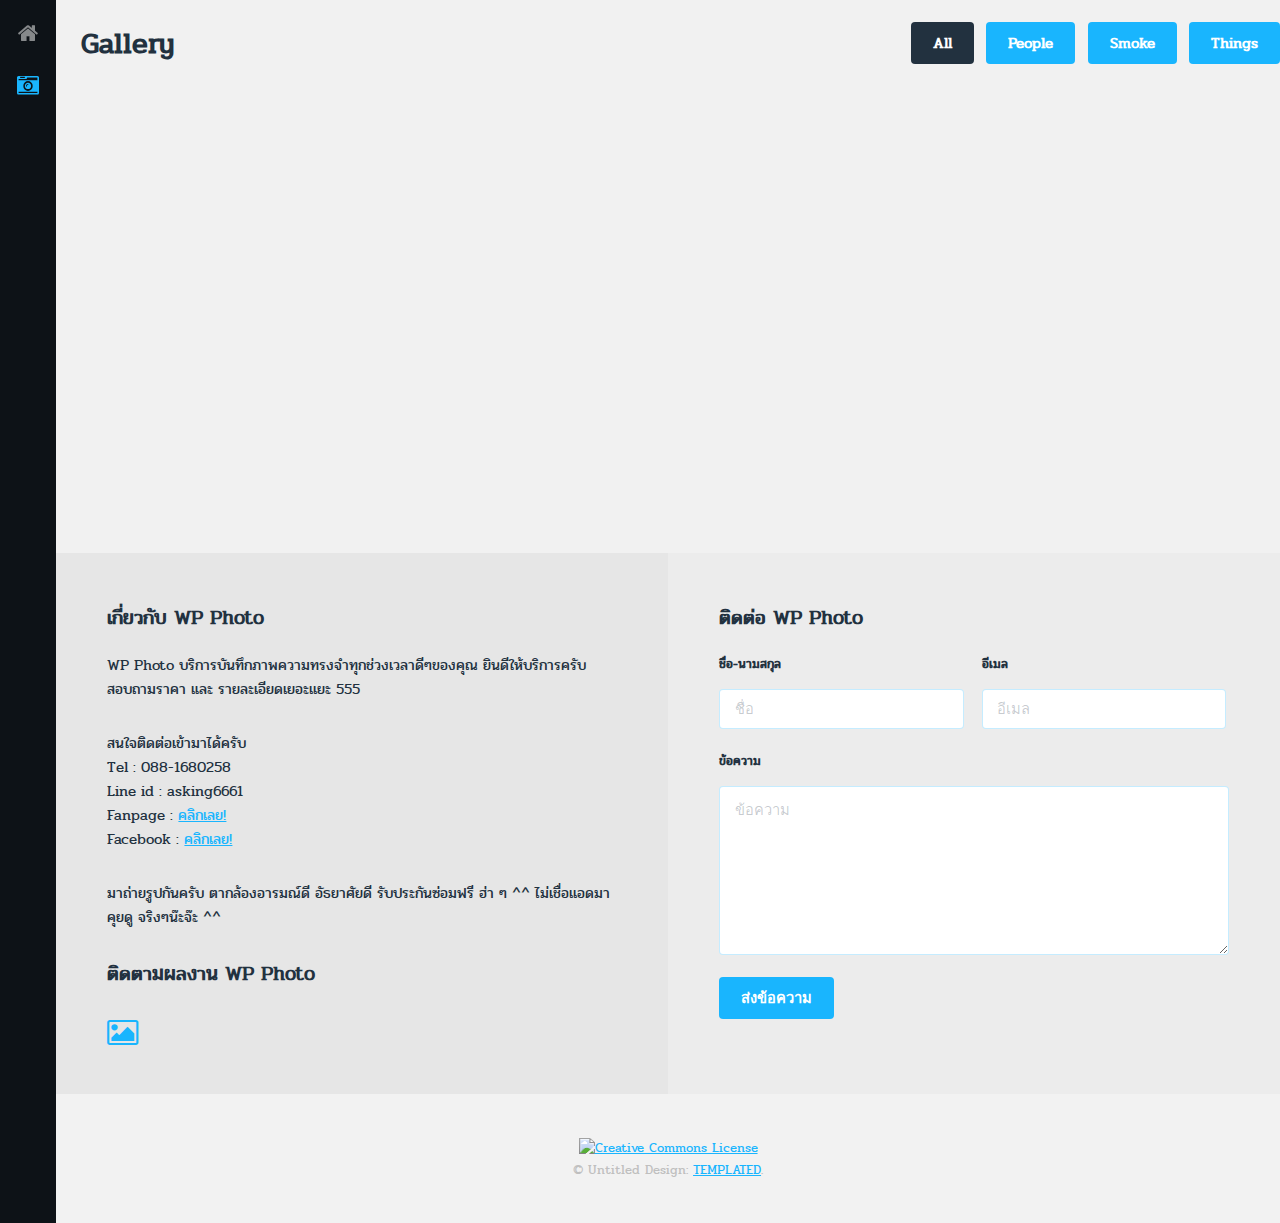
==== gallery.html @ 145e4bfe "commit" ====
<!DOCTYPE HTML>
<!--
	Snapshot by TEMPLATED
	templated.co @templatedco
	Released for free under the Creative Commons Attribution 3.0 license (templated.co/license)
-->
<html>
	<head>
		<title>Gallery - WP Photo</title>
		<meta charset="utf-8" />
		<meta name="viewport" content="width=device-width, initial-scale=1" />
		<link rel="shortcut icon" href="images/favicon.ico" type="image/x-icon" />
		<link rel="stylesheet" href="assets/css/main.css" />
	</head>
	<body>
		<div class="page-wrap">

			<!-- Nav -->
				<nav id="nav">
					<ul>
						<li><a href="index.html"><span class="icon fa-home"></span></a></li>
						<li><a href="gallery.html" class="active"><span class="icon fa-camera-retro"></span></a></li>
					</ul>
				</nav>

			<!-- Main -->
				<section id="main">

					<!-- Header -->

					<!-- Gallery -->
						<section id="galleries">

							<!-- Photo Galleries -->
								<div class="gallery">

									<!-- Filters -->
										<header>
											<h1 style="margin-left: 25px;width: 150;">Gallery</h1>
											<ul class="tabs">
												<li><a href="#" data-tag="all" class="button active">All</a></li>
												<li><a href="#" data-tag="people" class="button">People</a></li>
												<li><a href="#" data-tag="smoke" class="button">Smoke</a></li>
												<li><a href="#" data-tag="thing" class="button">Things</a></li>
											</ul>
										</header>

										<div class="content" id="appendPhoto">
											<div class="media all people"><a href="images/peple/1.jpg"><img src="images/peple/1.jpg" alt="" title="WP Photo." /></a></div>
 <div class="media all people"><a href="images/peple/2.jpg"><img src="images/peple/2.jpg" alt="" title="WP Photo." /></a></div>
 <div class="media all people"><a href="images/peple/3.jpg"><img src="images/peple/3.jpg" alt="" title="WP Photo." /></a></div>
 <div class="media all people"><a href="images/peple/4.jpg"><img src="images/peple/4.jpg" alt="" title="WP Photo." /></a></div>
 <div class="media all people"><a href="images/peple/5.jpg"><img src="images/peple/5.jpg" alt="" title="WP Photo." /></a></div>
 <div class="media all people"><a href="images/peple/6.jpg"><img src="images/peple/6.jpg" alt="" title="WP Photo." /></a></div>
 <div class="media all people"><a href="images/peple/7.jpg"><img src="images/peple/7.jpg" alt="" title="WP Photo." /></a></div>
 <div class="media all people"><a href="images/peple/8.jpg"><img src="images/peple/8.jpg" alt="" title="WP Photo." /></a></div>
 <div class="media all people"><a href="images/peple/9.jpg"><img src="images/peple/9.jpg" alt="" title="WP Photo." /></a></div>
 <div class="media all people"><a href="images/peple/10.jpg"><img src="images/peple/10.jpg" alt="" title="WP Photo." /></a></div>
 <div class="media all people"><a href="images/peple/11.jpg"><img src="images/peple/11.jpg" alt="" title="WP Photo." /></a></div>
 <div class="media all people"><a href="images/peple/12.jpg"><img src="images/peple/12.jpg" alt="" title="WP Photo." /></a></div>
 <div class="media all people"><a href="images/peple/13.jpg"><img src="images/peple/13.jpg" alt="" title="WP Photo." /></a></div>
 <div class="media all people"><a href="images/peple/14.jpg"><img src="images/peple/14.jpg" alt="" title="WP Photo." /></a></div>
 <div class="media all people"><a href="images/peple/15.jpg"><img src="images/peple/15.jpg" alt="" title="WP Photo." /></a></div>
 <div class="media all people"><a href="images/peple/16.jpg"><img src="images/peple/16.jpg" alt="" title="WP Photo." /></a></div>
 <div class="media all people"><a href="images/peple/17.jpg"><img src="images/peple/17.jpg" alt="" title="WP Photo." /></a></div>
 <div class="media all people"><a href="images/peple/18.jpg"><img src="images/peple/18.jpg" alt="" title="WP Photo." /></a></div>
 <div class="media all people"><a href="images/peple/19.jpg"><img src="images/peple/19.jpg" alt="" title="WP Photo." /></a></div>
 <div class="media all people"><a href="images/peple/20.jpg"><img src="images/peple/20.jpg" alt="" title="WP Photo." /></a></div>
 <div class="media all people"><a href="images/peple/21.jpg"><img src="images/peple/21.jpg" alt="" title="WP Photo." /></a></div>
 <div class="media all people"><a href="images/peple/22.jpg"><img src="images/peple/22.jpg" alt="" title="WP Photo." /></a></div>
 <div class="media all people"><a href="images/peple/23.jpg"><img src="images/peple/23.jpg" alt="" title="WP Photo." /></a></div>
 <div class="media all people"><a href="images/peple/24.jpg"><img src="images/peple/24.jpg" alt="" title="WP Photo." /></a></div>
 <div class="media all smoke"><a href="images/smoke/1.jpg"><img src="images/smoke/1.jpg" alt="" title="WP Photo." /></a></div>
 <div class="media all smoke"><a href="images/smoke/2.jpg"><img src="images/smoke/2.jpg" alt="" title="WP Photo." /></a></div>
 <div class="media all smoke"><a href="images/smoke/3.jpg"><img src="images/smoke/3.jpg" alt="" title="WP Photo." /></a></div>
 <div class="media all smoke"><a href="images/smoke/4.jpg"><img src="images/smoke/4.jpg" alt="" title="WP Photo." /></a></div>
 <div class="media all smoke"><a href="images/smoke/5.jpg"><img src="images/smoke/5.jpg" alt="" title="WP Photo." /></a></div>
 <div class="media all smoke"><a href="images/smoke/6.jpg"><img src="images/smoke/6.jpg" alt="" title="WP Photo." /></a></div>
 <div class="media all smoke"><a href="images/smoke/7.jpg"><img src="images/smoke/7.jpg" alt="" title="WP Photo." /></a></div>
 <div class="media all smoke"><a href="images/smoke/8.jpg"><img src="images/smoke/8.jpg" alt="" title="WP Photo." /></a></div>
 <div class="media all smoke"><a href="images/smoke/9.jpg"><img src="images/smoke/9.jpg" alt="" title="WP Photo." /></a></div>
 <div class="media all smoke"><a href="images/smoke/10.jpg"><img src="images/smoke/10.jpg" alt="" title="WP Photo." /></a></div>
 <div class="media all smoke"><a href="images/smoke/11.jpg"><img src="images/smoke/11.jpg" alt="" title="WP Photo." /></a></div>
<div class="media all thing"><a href="images/thing/1.jpg"><img src="images/thing/1.jpg" alt="" title="WP Photo." /></a></div>
<div class="media all thing"><a href="images/thing/2.jpg"><img src="images/thing/2.jpg" alt="" title="WP Photo." /></a></div>
<div class="media all thing"><a href="images/thing/3.jpg"><img src="images/thing/3.jpg" alt="" title="WP Photo." /></a></div>
<div class="media all thing"><a href="images/thing/4.jpg"><img src="images/thing/4.jpg" alt="" title="WP Photo." /></a></div>
<div class="media all thing"><a href="images/thing/5.jpg"><img src="images/thing/5.jpg" alt="" title="WP Photo." /></a></div>
<div class="media all thing"><a href="images/thing/6.jpg"><img src="images/thing/6.jpg" alt="" title="WP Photo." /></a></div>
<div class="media all thing"><a href="images/thing/7.jpg"><img src="images/thing/7.jpg" alt="" title="WP Photo." /></a></div>
<div class="media all thing"><a href="images/thing/8.jpg"><img src="images/thing/8.jpg" alt="" title="WP Photo." /></a></div>
<div class="media all thing"><a href="images/thing/9.jpg"><img src="images/thing/9.jpg" alt="" title="WP Photo." /></a></div>
<div class="media all thing"><a href="images/thing/10.jpg"><img src="images/thing/10.jpg" alt="" title="WP Photo." /></a></div>
<div class="media all thing"><a href="images/thing/11.jpg"><img src="images/thing/11.jpg" alt="" title="WP Photo." /></a></div>
<div class="media all thing"><a href="images/thing/12.jpg"><img src="images/thing/12.jpg" alt="" title="WP Photo." /></a></div>
<div class="media all thing"><a href="images/thing/13.jpg"><img src="images/thing/13.jpg" alt="" title="WP Photo." /></a></div>
<div class="media all thing"><a href="images/thing/14.jpg"><img src="images/thing/14.jpg" alt="" title="WP Photo." /></a></div>
<div class="media all thing"><a href="images/thing/15.jpg"><img src="images/thing/15.jpg" alt="" title="WP Photo." /></a></div>
<div class="media all thing"><a href="images/thing/16.jpg"><img src="images/thing/16.jpg" alt="" title="WP Photo." /></a></div>
<div class="media all thing"><a href="images/thing/17.jpg"><img src="images/thing/17.jpg" alt="" title="WP Photo." /></a></div>
<div class="media all thing"><a href="images/thing/18.jpg"><img src="images/thing/18.jpg" alt="" title="WP Photo." /></a></div>
<div class="media all thing"><a href="images/thing/19.jpg"><img src="images/thing/19.jpg" alt="" title="WP Photo." /></a></div>
<div class="media all thing"><a href="images/thing/20.jpg"><img src="images/thing/20.jpg" alt="" title="WP Photo." /></a></div>
<div class="media all thing"><a href="images/thing/21.jpg"><img src="images/thing/21.jpg" alt="" title="WP Photo." /></a></div>
<div class="media all thing"><a href="images/thing/22.jpg"><img src="images/thing/22.jpg" alt="" title="WP Photo." /></a></div>
<div class="media all thing"><a href="images/thing/23.jpg"><img src="images/thing/23.jpg" alt="" title="WP Photo." /></a></div>
<div class="media all thing"><a href="images/thing/24.jpg"><img src="images/thing/24.jpg" alt="" title="WP Photo." /></a></div>
<div class="media all thing"><a href="images/thing/25.jpg"><img src="images/thing/25.jpg" alt="" title="WP Photo." /></a></div>
<div class="media all thing"><a href="images/thing/26.jpg"><img src="images/thing/26.jpg" alt="" title="WP Photo." /></a></div>
<div class="media all thing"><a href="images/thing/27.jpg"><img src="images/thing/27.jpg" alt="" title="WP Photo." /></a></div>
<div class="media all thing"><a href="images/thing/28.jpg"><img src="images/thing/28.jpg" alt="" title="WP Photo." /></a></div>
<div class="media all thing"><a href="images/thing/29.jpg"><img src="images/thing/29.jpg" alt="" title="WP Photo." /></a></div>
<div class="media all thing"><a href="images/thing/30.jpg"><img src="images/thing/30.jpg" alt="" title="WP Photo." /></a></div>
<div class="media all thing"><a href="images/thing/31.jpg"><img src="images/thing/31.jpg" alt="" title="WP Photo." /></a></div>
<div class="media all thing"><a href="images/thing/32.jpg"><img src="images/thing/32.jpg" alt="" title="WP Photo." /></a></div>
<div class="media all thing"><a href="images/thing/33.jpg"><img src="images/thing/33.jpg" alt="" title="WP Photo." /></a></div>
<div class="media all thing"><a href="images/thing/34.jpg"><img src="images/thing/34.jpg" alt="" title="WP Photo." /></a></div>
<div class="media all thing"><a href="images/thing/35.jpg"><img src="images/thing/35.jpg" alt="" title="WP Photo." /></a></div>
<div class="media all thing"><a href="images/thing/36.jpg"><img src="images/thing/36.jpg" alt="" title="WP Photo." /></a></div>
										</div>
								</div>
						</section>

					<!-- Contact -->
						<section id="contact">
							<!-- Social -->
								<div class="social column">
									<h3>เกี่ยวกับ WP Photo</h3>
									<p>WP Photo บริการบันทึกภาพความทรงจำทุกช่วงเวลาดีๆของคุณ ยินดีให้บริการครับ สอบถามราคา และ รายละเอียดเยอะเเยะ 555 </p>
									<p>สนใจติดต่อเข้ามาได้ครับ 
										<br>Tel : 088-1680258 
										<br>Line id : asking6661
										<br>Fanpage : 
										<a href="https://web.facebook.com/wtsphoto"><span class="label">คลิกเลย!</span></a>
										<br>Facebook : 
										<a href="https://www.facebook.com/jakkrapong.wiwattansiL" ><span class="label">คลิกเลย!</span></a>
									</p>
									<p>มาถ่ายรูปกันครับ ตากล้องอารมณ์ดี อัธยาศัยดี รับประกันซ่อมฟรี ฮ่า ๆ ^^ ไม่เชื่อเเอดมาคุยดู จริงๆน๊ะจ๊ะ ^^</p>

									<h3>ติดตามผลงาน WP Photo</h3>
									<ul class="icons">
										<li><a href="http://www.pixnode.com/wtsphoto" class="icon fa-picture-o"><span class="label">pixnode</span></a></li>
									</ul>
								</div>

							<!-- Form -->
								<div class="column">
									<h3>ติดต่อ WP Photo</h3>
									<form action="#" method="post">
										<div class="field half first">
											<label for="name">ชื่อ-นามสกุล</label>
											<input name="name" id="name" type="text" placeholder="ชื่อ">
										</div>
										<div class="field half">
											<label for="email">อีเมล</label>
											<input name="email" id="email" type="email" placeholder="อีเมล">
										</div>
										<div class="field">
											<label for="message">ข้อความ</label>
											<textarea name="message" id="message" rows="6" placeholder="ข้อความ"></textarea>
										</div>
										<ul class="actions">
											<li><input value="ส่งข้อความ" class="button" type="submit"></li>
										</ul>
									</form>
								</div>

						</section>

					<!-- Footer -->
						<footer id="footer">
							<div class="copyright">
								<a rel="license" href="http://creativecommons.org/licenses/by/3.0/" class="license-button"><img alt="Creative Commons License" style="border-width:0" src="https://i.creativecommons.org/l/by/3.0/88x31.png"></a><br>
								&copy; Untitled Design: <a href="https://templated.co/">TEMPLATED</a>.
							</div>
						</footer>
				</section>
		</div>

		<!-- Scripts -->
			<script src="assets/js/jquery.min.js"></script>
			<script src="assets/js/jquery.poptrox.min.js"></script>
			<script src="assets/js/jquery.scrolly.min.js"></script>
			<script src="assets/js/skel.min.js"></script>
			<script src="assets/js/util.js"></script>
			<script src="assets/js/main.js"></script>
		
	</body>
</html>
---- assets/css/main.css ----
@import url(font-awesome.min.css);
@import url("https://fonts.googleapis.com/css?family=Nunito+Sans:300,400,600");

/*
	Snapshot by TEMPLATED
	templated.co @templatedco
	Released for free under the Creative Commons Attribution 3.0 license (templated.co/license)
*/

/* Reset */
	
	@font-face {
	    font-family: 'pridibold';
	    src: url('pridi-bold-webfont.woff2') format('woff2'),
	         url('pridi-bold-webfont.woff') format('woff');
	    font-weight: normal;
	    font-style: normal;

	}

	@font-face {
	    font-family: 'pridiregular';
	    src: url('pridi-regular-webfont.woff2') format('woff2'),
	         url('pridi-regular-webfont.woff') format('woff');
	    font-weight: normal;
	    font-style: normal;

	}

	html, body, div, span, applet, object, iframe, h1, h2, h3, h4, h5, h6, p, blockquote, pre, a, abbr, acronym, address, big, cite, code, del, dfn, em, img, ins, kbd, q, s, samp, small, strike, strong, sub, sup, tt, var, b, u, i, center, dl, dt, dd, ol, ul, li, fieldset, form, label, legend, table, caption, tbody, tfoot, thead, tr, th, td, article, aside, canvas, details, embed, figure, figcaption, footer, header, hgroup, menu, nav, output, ruby, section, summary, time, mark, audio, video {
		margin: 0;
		padding: 0;
		border: 0;
		font-size: 100%;
		font: inherit;
		vertical-align: baseline;
		font-family: 'pridiregular';
	}

	article, aside, details, figcaption, figure, footer, header, hgroup, menu, nav, section {
		display: block;
	}

	body {
		line-height: 1;
	}

	ol, ul {
		list-style: none;
	}

	blockquote, q {
		quotes: none;
	}

	blockquote:before, blockquote:after, q:before, q:after {
		content: '';
		content: none;
	}

	table {
		border-collapse: collapse;
		border-spacing: 0;
	}

	body {
		-webkit-text-size-adjust: none;
	}

/* Box Model */

	*, *:before, *:after {
		-moz-box-sizing: border-box;
		-webkit-box-sizing: border-box;
		box-sizing: border-box;
	}

/* Basic */

	@-ms-viewport {
		width: device-width;
	}

	body {
		-ms-overflow-style: scrollbar;
	}

	@media screen and (max-width: 480px) {

		html, body {
			min-width: 320px;
		}

	}

	body {
		background: #fff;
	}

		body.is-loading *, body.is-loading *:before, body.is-loading *:after {
			-moz-animation: none !important;
			-webkit-animation: none !important;
			-ms-animation: none !important;
			animation: none !important;
			-moz-transition: none !important;
			-webkit-transition: none !important;
			-ms-transition: none !important;
			transition: none !important;
		}

/* Type */

	body {
		background-color: #fff;
		color: #22313F;
	}

	body, input, select, textarea {
		font-family: "Nunito Sans", Arial, Helvetica, sans-serif;
		font-size: 13pt;
		font-weight: 300;
		line-height: 1.65;
	}

		@media screen and (max-width: 1680px) {

			body, input, select, textarea {
				font-size: 11pt;
			}

		}

		@media screen and (max-width: 1280px) {

			body, input, select, textarea {
				font-size: 11pt;
			}

		}

		@media screen and (max-width: 980px) {

			body, input, select, textarea {
				font-size: 11pt;
			}

		}

		@media screen and (max-width: 736px) {

			body, input, select, textarea {
				font-size: 12pt;
			}

		}

		@media screen and (max-width: 480px) {

			body, input, select, textarea {
				font-size: 12pt;
			}

		}

	a {
		text-decoration: underline;
		color: #19B5FE;
	}

		a:hover {
			text-decoration: none;
			color: #019be3;
		}

	strong, b {
		font-weight: 700;
	}

	em, i {
		font-style: italic;
	}

	p {
		margin: 0 0 2em 0;
	}

	h1, h2, h3, h4, h5, h6 {
		font-weight: 700;
		line-height: 1.5;
		margin: 0 0 1em 0;
	}

		h1 a, h2 a, h3 a, h4 a, h5 a, h6 a {
			color: inherit;
			text-decoration: none;
		}

	h1 {
		font-size: 2em;
	}

		@media screen and (max-width: 480px) {

			h1 {
				font-size: 1.5em;
			}

		}

	h2 {
		font-size: 1.75em;
	}

		@media screen and (max-width: 480px) {

			h2 {
				font-size: 1.4em;
			}

		}

	h3 {
		font-size: 1.35em;
	}

	h4 {
		font-size: 1.1em;
	}

	h5 {
		font-size: 0.9em;
	}

	h6 {
		font-size: 0.7em;
	}

	sub {
		font-size: 0.8em;
		position: relative;
		top: 0.5em;
	}

	sup {
		font-size: 0.8em;
		position: relative;
		top: -0.5em;
	}

	blockquote {
		border-left: solid 4px;
		font-style: italic;
		margin: 0 0 2em 0;
		padding: 0.5em 0 0.5em 2em;
	}

	code {
		border-radius: 4px;
		border: solid 1px;
		font-family: "Courier New", monospace;
		font-size: 0.9em;
		margin: 0 0.25em;
		padding: 0.25em 0.65em;
	}

	pre {
		-webkit-overflow-scrolling: touch;
		font-family: "Courier New", monospace;
		font-size: 0.9em;
		margin: 0 0 2em 0;
	}

		pre code {
			display: block;
			line-height: 1.75;
			padding: 1em 1.5em;
			overflow-x: auto;
		}

	hr {
		border: 0;
		border-bottom: solid 1px;
		margin: 2em 0;
	}

		hr.major {
			margin: 3em 0;
		}

	.align-left {
		text-align: left;
	}

	.align-center {
		text-align: center;
	}

	.align-right {
		text-align: right;
	}

/* Box */

	.box {
		border-radius: 4px;
		border: solid 1px rgba(144, 144, 144, 0.25);
		margin-bottom: 2em;
		padding: 1.5em;
	}

		.box > :last-child,
		.box > :last-child > :last-child,
		.box > :last-child > :last-child > :last-child {
			margin-bottom: 0;
		}

		.box.alt {
			border: 0;
			border-radius: 0;
			padding: 0;
		}

/* Button */

	input[type="submit"],
	input[type="reset"],
	input[type="button"],
	button,
	.button {
		-moz-appearance: none;
		-webkit-appearance: none;
		-ms-appearance: none;
		appearance: none;
		-moz-transition: background-color 0.2s ease-in-out, color 0.2s ease-in-out;
		-webkit-transition: background-color 0.2s ease-in-out, color 0.2s ease-in-out;
		-ms-transition: background-color 0.2s ease-in-out, color 0.2s ease-in-out;
		transition: background-color 0.2s ease-in-out, color 0.2s ease-in-out;
		background: #19B5FE;
		color: #FFF;
		border-radius: 4px;
		border: 0;
		cursor: pointer;
		display: inline-block;
		font-weight: 700;
		height: 2.85em;
		line-height: 2.95em;
		padding: 0 1.5em;
		text-align: center;
		text-decoration: none;
		white-space: nowrap;
	}

		input[type="submit"].active,
		input[type="reset"].active,
		input[type="button"].active,
		button.active,
		.button.active {
			color: #FFF;
			background: #22313F;
		}

			input[type="submit"].active:hover,
			input[type="reset"].active:hover,
			input[type="button"].active:hover,
			button.active:hover,
			.button.active:hover {
				color: #FFF;
				background: #22313F;
			}

		input[type="submit"]:hover,
		input[type="reset"]:hover,
		input[type="button"]:hover,
		button:hover,
		.button:hover {
			color: #FFF;
			background: #019be3;
		}

		input[type="submit"].alt,
		input[type="reset"].alt,
		input[type="button"].alt,
		button.alt,
		.button.alt {
			background: none;
			box-shadow: 0 0 0 2px rgba(144, 144, 144, 0.25);
		}

			input[type="submit"].alt:hover,
			input[type="reset"].alt:hover,
			input[type="button"].alt:hover,
			button.alt:hover,
			.button.alt:hover {
				background: rgba(144, 144, 144, 0.075);
				box-shadow: 0 0 0 2px rgba(144, 144, 144, 0.25);
			}

		input[type="submit"].icon,
		input[type="reset"].icon,
		input[type="button"].icon,
		button.icon,
		.button.icon {
			padding-left: 1.35em;
		}

			input[type="submit"].icon:before,
			input[type="reset"].icon:before,
			input[type="button"].icon:before,
			button.icon:before,
			.button.icon:before {
				margin-right: 0.5em;
			}

		input[type="submit"].fit,
		input[type="reset"].fit,
		input[type="button"].fit,
		button.fit,
		.button.fit {
			display: block;
			margin: 0 0 1em 0;
			width: 100%;
		}

		input[type="submit"].small,
		input[type="reset"].small,
		input[type="button"].small,
		button.small,
		.button.small {
			font-size: 0.8em;
		}

		input[type="submit"].big,
		input[type="reset"].big,
		input[type="button"].big,
		button.big,
		.button.big {
			font-size: 1.35em;
			padding: 0 2em;
		}

		input[type="submit"].disabled, input[type="submit"]:disabled,
		input[type="reset"].disabled,
		input[type="reset"]:disabled,
		input[type="button"].disabled,
		input[type="button"]:disabled,
		button.disabled,
		button:disabled,
		.button.disabled,
		.button:disabled {
			-moz-pointer-events: none;
			-webkit-pointer-events: none;
			-ms-pointer-events: none;
			pointer-events: none;
			opacity: 0.25;
		}

		@media screen and (max-width: 480px) {

			input[type="submit"],
			input[type="reset"],
			input[type="button"],
			button,
			.button {
				padding: 0;
			}

		}

/* Contact */

	#contact {
		display: -ms-flexbox;
		-ms-flex-pack: justify;
		display: -moz-flex;
		display: -webkit-flex;
		display: -ms-flex;
		display: flex;
		-moz-flex-wrap: wrap;
		-webkit-flex-wrap: wrap;
		-ms-flex-wrap: wrap;
		flex-wrap: wrap;
		-moz-justify-content: space-between;
		-webkit-justify-content: space-between;
		-ms-justify-content: space-between;
		justify-content: space-between;
		background: #ececec;
	}

		#contact form {
			margin: 0;
		}

		#contact .icons {
			margin-bottom: 1em;
		}

		#contact .column {
			padding: 3.5em 0 1.5em 0;
			padding-left: 3.5em;
			padding-right: 3.5em;
			width: 50%;
		}

			#contact .column.social {
				background: #e6e6e6;
			}

			@media screen and (max-width: 980px) {

				#contact .column {
					padding: 2em 0 0.1em 0;
					padding-left: 2em;
					padding-right: 2em;
				}

			}

			@media screen and (max-width: 736px) {

				#contact .column {
					width: 100%;
				}

			}

			@media screen and (max-width: 480px) {

				#contact .column {
					padding: 1em 0 0.1em 0;
					padding-left: 1em;
					padding-right: 1em;
				}

			}

/* Form */

	form {
		margin: 0 0 2em 0;
	}

		form .field {
			margin-bottom: 1.5em;
		}

			form .field.half {
				display: inline-block;
				width: 48%;
			}

				form .field.half.first {
					margin-right: 2.5%;
				}

		@media screen and (max-width: 980px) {

			form .field.half {
				display: block;
				width: 100%;
			}

				form .field.half.first {
					margin-right: 0;
				}

		}

	label {
		display: block;
		font-size: 0.9em;
		font-weight: 700;
		margin: 0 0 1em 0;
	}

	input[type="text"],
	input[type="password"],
	input[type="email"],
	select,
	textarea {
		-moz-appearance: none;
		-webkit-appearance: none;
		-ms-appearance: none;
		appearance: none;
		border-radius: 4px;
		border: solid 1px rgba(25, 181, 254, 0.25);
		color: inherit;
		display: block;
		outline: 0;
		padding: 0 1em;
		text-decoration: none;
		width: 100%;
	}

		input[type="text"]:invalid,
		input[type="password"]:invalid,
		input[type="email"]:invalid,
		select:invalid,
		textarea:invalid {
			box-shadow: none;
		}

		input[type="text"]:active, input[type="text"]:focus,
		input[type="password"]:active,
		input[type="password"]:focus,
		input[type="email"]:active,
		input[type="email"]:focus,
		select:active,
		select:focus,
		textarea:active,
		textarea:focus {
			border: solid 1px #19B5FE;
		}

	.select-wrapper {
		text-decoration: none;
		display: block;
		position: relative;
	}

		.select-wrapper:before {
			-moz-osx-font-smoothing: grayscale;
			-webkit-font-smoothing: antialiased;
			font-family: FontAwesome;
			font-style: normal;
			font-weight: normal;
			text-transform: none !important;
		}

		.select-wrapper:before {
			content: '\f078';
			display: block;
			height: 2.75em;
			line-height: 2.75em;
			pointer-events: none;
			position: absolute;
			right: 0;
			text-align: center;
			top: 0;
			width: 2.75em;
		}

		.select-wrapper select::-ms-expand {
			display: none;
		}

	input[type="text"],
	input[type="password"],
	input[type="email"],
	select {
		height: 2.75em;
	}

	textarea {
		padding: 0.75em 1em;
	}

	input[type="checkbox"],
	input[type="radio"] {
		-moz-appearance: none;
		-webkit-appearance: none;
		-ms-appearance: none;
		appearance: none;
		display: block;
		float: left;
		margin-right: -2em;
		opacity: 0;
		width: 1em;
		z-index: -1;
	}

		input[type="checkbox"] + label,
		input[type="radio"] + label {
			text-decoration: none;
			cursor: pointer;
			display: inline-block;
			font-size: 1em;
			font-weight: 300;
			padding-left: 2.4em;
			padding-right: 0.75em;
			position: relative;
		}

			input[type="checkbox"] + label:before,
			input[type="radio"] + label:before {
				-moz-osx-font-smoothing: grayscale;
				-webkit-font-smoothing: antialiased;
				font-family: FontAwesome;
				font-style: normal;
				font-weight: normal;
				text-transform: none !important;
			}

			input[type="checkbox"] + label:before,
			input[type="radio"] + label:before {
				border-radius: 4px;
				border: solid 1px;
				content: '';
				display: inline-block;
				height: 1.65em;
				left: 0;
				line-height: 1.58125em;
				position: absolute;
				text-align: center;
				top: 0;
				width: 1.65em;
			}

		input[type="checkbox"]:checked + label:before,
		input[type="radio"]:checked + label:before {
			content: '\f00c';
		}

	input[type="checkbox"] + label:before {
		border-radius: 4px;
	}

	input[type="radio"] + label:before {
		border-radius: 100%;
	}

	::-webkit-input-placeholder {
		opacity: 1.0;
		color: rgba(34, 49, 63, 0.25);
	}

	:-moz-placeholder {
		opacity: 1.0;
		color: rgba(34, 49, 63, 0.25);
	}

	::-moz-placeholder {
		opacity: 1.0;
		color: rgba(34, 49, 63, 0.25);
	}

	:-ms-input-placeholder {
		opacity: 1.0;
		color: rgba(34, 49, 63, 0.25);
	}

	.formerize-placeholder {
		opacity: 1.0;
		color: rgba(34, 49, 63, 0.25);
	}

/* Gallery */

	@-moz-keyframes gallery {
		100% {
			opacity: 1;		}
	}

	@-webkit-keyframes gallery {
		100% {
			opacity: 1;		}
	}

	@-ms-keyframes gallery {
		100% {
			opacity: 1;		}
	}

	@keyframes gallery {
		100% {
			opacity: 1;		}
	}

	.gallery {
		padding-top: 1.5em;
		padding-bottom: 1.5em;
		position: relative;
		overflow: hidden;
		min-height: 37em;
	}

		@media screen and (max-width: 980px) {

			.gallery {
				padding: 2em;
				min-height: 20em;
			}

				.gallery header h2 {
					margin-bottom: 1em;
				}

		}

		@media screen and (max-width: 480px) {

			.gallery {
				padding: 1em;
			}

		}

		.gallery header {
			display: -ms-flexbox;
			-ms-flex-pack: justify;
			display: -moz-flex;
			display: -webkit-flex;
			display: -ms-flex;
			display: flex;
			-moz-flex-wrap: wrap;
			-webkit-flex-wrap: wrap;
			-ms-flex-wrap: wrap;
			flex-wrap: wrap;
			-moz-justify-content: space-between;
			-webkit-justify-content: space-between;
			-ms-justify-content: space-between;
			justify-content: space-between;
		}

			.gallery header.special {
				-moz-justify-content: center;
				-webkit-justify-content: center;
				-ms-justify-content: center;
				justify-content: center;
			}

			@media screen and (max-width: 736px) {

				.gallery header {
					display: block;
				}

			}

			@media screen and (max-width: 480px) {

				.gallery header h2 {
					margin-bottom: .5em;
				}

			}

		.gallery footer {
			text-align: center;
			margin-top: 1.5em;
		}

		.gallery .content {
			display: -ms-flexbox;
			display: -moz-flex;
			display: -webkit-flex;
			display: -ms-flex;
			display: flex;
			-moz-flex-wrap: wrap;
			-webkit-flex-wrap: wrap;
			-ms-flex-wrap: wrap;
			flex-wrap: wrap;
			-moz-justify-content: -moz-flex-start;
			-webkit-justify-content: -webkit-flex-start;
			-ms-justify-content: -ms-flex-start;
			justify-content: flex-start;
		}

			.gallery .content .media {
				-moz-animation: gallery 0.75s ease-out 0.4s forwards;
				-webkit-animation: gallery 0.75s ease-out 0.4s forwards;
				-ms-animation: gallery 0.75s ease-out 0.4s forwards;
				animation: gallery 0.75s ease-out 0.4s forwards;
				margin-bottom: 0;
				overflow: hidden;
				opacity: 0;
				position: relative;
				width: 25%;
			}

				.gallery .content .media a {
					display: block;
				}

				.gallery .content .media img {
					-moz-transition: -moz-transform 0.2s ease-in-out;
					-webkit-transition: -webkit-transform 0.2s ease-in-out;
					-ms-transition: -ms-transform 0.2s ease-in-out;
					transition: transform 0.2s ease-in-out;
					max-width: 100%;
					height: auto;
					vertical-align: middle;
				}

				.gallery .content .media:hover img {
					-moz-transform: scale(1.075);
					-webkit-transform: scale(1.075);
					-ms-transform: scale(1.075);
					transform: scale(1.075);
				}

				@media screen and (max-width: 736px) {

					.gallery .content .media {
						width: 50%;
					}

				}

				@media screen and (max-width: 480px) {

					.gallery .content .media {
						width: 100%;
					}

				}

/* Icon */

	.icon {
		text-decoration: none;
		border-bottom: none;
		position: relative;
	}

		.icon:before {
			-moz-osx-font-smoothing: grayscale;
			-webkit-font-smoothing: antialiased;
			font-family: FontAwesome;
			font-style: normal;
			font-weight: normal;
			text-transform: none !important;
		}

		.icon > .label {
			display: none;
		}

/* Image */

	.image {
		border: 0;
		display: inline-block;
		position: relative;
	}

		.image img {
			display: block;
		}

		.image.left, .image.right {
			max-width: 40%;
		}

			.image.left img, .image.right img {
				width: 100%;
			}

			@media screen and (max-width: 480px) {

				.image.left, .image.right {
					max-width: 100%;
					width: 100%;
				}

			}

		.image.left {
			float: left;
			margin: 0 1.5em 1em 0;
			top: 0.25em;
		}

			@media screen and (max-width: 480px) {

				.image.left {
					float: none;
					margin: 0 0 1em 0;
				}

			}

		.image.right {
			float: right;
			margin: 0 0 1em 1.5em;
			top: 0.25em;
		}

			@media screen and (max-width: 480px) {

				.image.right {
					float: none;
					margin: 0 0 1em 0;
				}

			}

		.image.fit {
			display: block;
			margin: 0 0 2em 0;
			width: 100%;
		}

			.image.fit img {
				width: 100%;
			}

		.image.special {
			border: solid 1px rgba(144, 144, 144, 0.25);
			padding: 1em;
		}

		.image.main {
			display: block;
			margin: 0 0 3em 0;
			width: 100%;
		}

			.image.main img {
				width: 100%;
			}

/* List */

	ol {
		list-style: decimal;
		margin: 0 0 2em 0;
		padding-left: 1.25em;
	}

		ol li {
			padding-left: 0.25em;
		}

	ul {
		list-style: disc;
		margin: 0 0 2em 0;
		padding-left: 1em;
	}

		ul li {
			padding-left: 0.5em;
		}

		ul.alt {
			list-style: none;
			padding-left: 0;
		}

			ul.alt li {
				border-top: solid 1px;
				padding: 0.5em 0;
			}

				ul.alt li:first-child {
					border-top: 0;
					padding-top: 0;
				}

		ul.tabs {
			list-style: none;
			padding-left: 0;
		}

			ul.tabs li {
				display: inline-block;
			}

				ul.tabs li:first-child {
					padding: 0;
				}

				@media screen and (max-width: 736px) {

					ul.tabs li {
						display: block;
						margin: 0 0 .25em 0;
						padding: 0;
					}

						ul.tabs li .button {
							width: 100%;
						}

				}

			@media screen and (max-width: 480px) {

				ul.tabs {
					margin-bottom: 1em;
				}

			}

		ul.icons {
			cursor: default;
			list-style: none;
			padding-left: 0;
		}

			ul.icons li {
				display: inline-block;
				padding: 0 1em 0 0;
			}

				ul.icons li:last-child {
					padding-right: 0;
				}

				ul.icons li .icon:before {
					font-size: 2em;
				}

		ul.actions {
			cursor: default;
			list-style: none;
			padding-left: 0;
		}

			ul.actions li {
				display: inline-block;
				padding: 0 1em 0 0;
				vertical-align: middle;
			}

				ul.actions li:last-child {
					padding-right: 0;
				}

			ul.actions.small li {
				padding: 0 0.5em 0 0;
			}

			ul.actions.vertical li {
				display: block;
				padding: 1em 0 0 0;
			}

				ul.actions.vertical li:first-child {
					padding-top: 0;
				}

				ul.actions.vertical li > * {
					margin-bottom: 0;
				}

			ul.actions.vertical.small li {
				padding: 0.5em 0 0 0;
			}

				ul.actions.vertical.small li:first-child {
					padding-top: 0;
				}

			ul.actions.fit {
				display: table;
				margin-left: -1em;
				padding: 0;
				table-layout: fixed;
				width: calc(100% + 1em);
			}

				ul.actions.fit li {
					display: table-cell;
					padding: 0 0 0 1em;
				}

					ul.actions.fit li > * {
						margin-bottom: 0;
					}

				ul.actions.fit.small {
					margin-left: -0.5em;
					width: calc(100% + 0.5em);
				}

					ul.actions.fit.small li {
						padding: 0 0 0 0.5em;
					}

			@media screen and (max-width: 480px) {

				ul.actions {
					margin: 0 0 2em 0;
				}

					ul.actions li {
						padding: 1em 0 0 0;
						display: block;
						text-align: center;
						width: 100%;
					}

						ul.actions li:first-child {
							padding-top: 0;
						}

						ul.actions li > * {
							width: 100%;
							margin: 0 !important;
						}

							ul.actions li > *.icon:before {
								margin-left: -2em;
							}

					ul.actions.small li {
						padding: 0.5em 0 0 0;
					}

						ul.actions.small li:first-child {
							padding-top: 0;
						}

			}

	dl {
		margin: 0 0 2em 0;
	}

		dl dt {
			display: block;
			font-weight: 700;
			margin: 0 0 1em 0;
		}

		dl dd {
			margin-left: 2em;
		}

/* Section/Article */

	section.special, article.special {
		text-align: center;
	}

	section .inner, article .inner {
		padding: 3.5em 0 1.5em 0;
		padding-left: 3.5em;
		padding-right: 3.5em;
	}

		@media screen and (max-width: 980px) {

			section .inner, article .inner {
				padding: 2em 0 0.1em 0;
				padding-right: 2em;
				padding-left: 2em;
			}

		}

		@media screen and (max-width: 480px) {

			section .inner, article .inner {
				padding: 1em 0 0.1em 0;
				padding-right: 1em;
				padding-left: 1em;
			}

		}

	section .columns, article .columns {
		display: -ms-flexbox;
		display: -moz-flex;
		display: -webkit-flex;
		display: -ms-flex;
		display: flex;
		-moz-flex-wrap: wrap;
		-webkit-flex-wrap: wrap;
		-ms-flex-wrap: wrap;
		flex-wrap: wrap;
		-moz-justify-content: space-between;
		-webkit-justify-content: space-between;
		-ms-justify-content: space-between;
		justify-content: space-between;
	}

		section .columns.double .column, article .columns.double .column {
			width: 48%;
		}

			@media screen and (max-width: 980px) {

				section .columns.double .column, article .columns.double .column {
					width: 100%;
				}

			}

	header p {
		position: relative;
		margin: 0 0 1.5em 0;
	}

	header h2 + p {
		font-size: 1.25em;
		margin-top: -1em;
	}

	header h3 + p {
		font-size: 1.1em;
		margin-top: -0.8em;
	}

	header h4 + p,
	header h5 + p,
	header h6 + p {
		font-size: 0.9em;
		margin-top: -0.6em;
	}

/* Table */

	.table-wrapper {
		-webkit-overflow-scrolling: touch;
		overflow-x: auto;
	}

	table {
		margin: 0 0 2em 0;
		width: 100%;
	}

		table tbody tr {
			border: solid 1px;
			border-left: 0;
			border-right: 0;
		}

		table td {
			padding: 0.75em 0.75em;
		}

		table th {
			font-size: 0.9em;
			font-weight: 700;
			padding: 0 0.75em 0.75em 0.75em;
			text-align: left;
		}

		table thead {
			border-bottom: solid 2px;
		}

		table tfoot {
			border-top: solid 2px;
		}

		table.alt {
			border-collapse: separate;
		}

			table.alt tbody tr td {
				border: solid 1px;
				border-left-width: 0;
				border-top-width: 0;
			}

				table.alt tbody tr td:first-child {
					border-left-width: 1px;
				}

			table.alt tbody tr:first-child td {
				border-top-width: 1px;
			}

			table.alt thead {
				border-bottom: 0;
			}

			table.alt tfoot {
				border-top: 0;
			}

/* Wrapper */

	.page-wrap {
		display: -ms-flexbox;
		display: -moz-flex;
		display: -webkit-flex;
		display: -ms-flex;
		display: flex;
		-moz-flex-wrap: nowrap;
		-webkit-flex-wrap: nowrap;
		-ms-flex-wrap: nowrap;
		flex-wrap: nowrap;
		-moz-justify-content: -moz-flex-start;
		-webkit-justify-content: -webkit-flex-start;
		-ms-justify-content: -ms-flex-start;
		justify-content: flex-start;
	}

	.wrapper {
		position: relative;
	}

		.wrapper > .inner {
			margin: 0 auto;
			width: 60em;
		}

		@media screen and (max-width: 1280px) {

			.wrapper > .inner {
				width: 65em;
			}

		}

		@media screen and (max-width: 980px) {

			.wrapper > .inner {
				width: 100%;
			}

		}

/* Header */

	#header {
		font-weight: 700;
	}

/* Menu */

	#nav {
		background: #0d1217;
		z-index: 10002;
		position: relative;
		width: 4em;
	}

		#nav ul {
			list-style: none;
			margin: 0;
			padding: 0;
			position: fixed;
			top: 1em;
			left: 0;
		}

			#nav ul li {
				padding: 0;
				width: 3.75em;
				text-align: Center;
				margin-bottom: 1em;
			}

				#nav ul li a {
					color: rgba(255, 255, 255, 0.5);
					text-decoration: none;
					font-size: 1.5em;
				}

					#nav ul li a:hover {
						color: white;
					}

					#nav ul li a.active {
						color: #19B5FE;
					}

				@media screen and (max-width: 736px) {

					#nav ul li {
						width: 3.4em;
					}

				}

/* Banner */

	body.is-loading #banner > .inner {
		opacity: 0;
		-moz-transform: translateY(1em);
		-webkit-transform: translateY(1em);
		-ms-transform: translateY(1em);
		transform: translateY(1em);
	}

	#banner {
		display: -ms-flexbox;
		-ms-flex-pack: center;
		-ms-flex-align: center;
		padding: 8em 0 6em 0;
		-moz-align-items: center;
		-webkit-align-items: center;
		-ms-align-items: center;
		align-items: center;
		display: -moz-flex;
		display: -webkit-flex;
		display: -ms-flex;
		display: flex;
		-moz-justify-content: center;
		-webkit-justify-content: center;
		-ms-justify-content: center;
		justify-content: center;
		min-height: 75vh;
		height: 75vh;
		position: relative;
		background: #000;
		background-image: url(../../images/banner2.jpg);
		background-size: cover;
		background-attachment: fixed;
		background-repeat: no-repeat;
		background-position: center;
		text-align: center;
		color: #FFF;
	}

		#banner:before {
			-moz-transition: opacity 3s ease;
			-webkit-transition: opacity 3s ease;
			-ms-transition: opacity 3s ease;
			transition: opacity 3s ease;
			-moz-transition-delay: 0.25s;
			-webkit-transition-delay: 0.25s;
			-ms-transition-delay: 0.25s;
			transition-delay: 0.25s;
			content: '';
			display: block;
			background-color: #000;
			height: 100%;
			left: 0;
			opacity: 0.65;
			position: absolute;
			top: 0;
			width: 100%;
			z-index: 1;
		}

		#banner .inner {
			-moz-transform: none;
			-webkit-transform: none;
			-ms-transform: none;
			transform: none;
			-moz-transition: opacity 1s ease, transform 1s ease;
			-webkit-transition: opacity 1s ease, transform 1s ease;
			-ms-transition: opacity 1s ease, transform 1s ease;
			transition: opacity 1s ease, transform 1s ease;
			position: relative;
			opacity: 1;
			z-index: 3;
			padding: 0 2em;
		}

		#banner h1 {
			font-size: 4em;
			line-height: 1em;
			margin: 0 0 0.5em 0;
			padding: 0;
			color: #FFF;
		}

		#banner p {
			font-size: 1.5em;
			margin-bottom: 1.75em;
		}

		#banner a {
			color: #FFF;
			text-decoration: none;
		}

		@media screen and (max-width: 1280px) {

			#banner h1 {
				font-size: 3.5em;
			}

		}

		@media screen and (max-width: 736px) {

			#banner {
				background-attachment: scroll;
			}

				#banner h1 {
					font-size: 2.25em;
				}

				#banner p {
					font-size: 1.25em;
				}

		}

/* Main */

	#main {
		background: #f1f1f1;
		width: 100%;
	}

		#main #header {
			background: #e6e6e6;
			padding: 1.15em 3.5em;
			text-align: right;
		}

			#main #header h1 {
				margin: 0;
				font-size: 1em;
			}

			@media screen and (max-width: 980px) {

				#main #header {
					padding: 1.15em 2em;
				}

			}

			@media screen and (max-width: 736px) {

				#main #header {
					text-align: center;
				}

			}

/* Footer */

	#footer {
		padding: 3em 0 1em 0;
		background: #f2f2f2;
	}

		#footer .copyright {
			color: #bfbfbf;
			font-size: 0.9em;
			margin: 0 0 2em 0;
			padding: 0 1em;
			text-align: center;
		}

		@media screen and (max-width: 736px) {

			#footer {
				padding: 3em 0 1em 0;
			}

		}
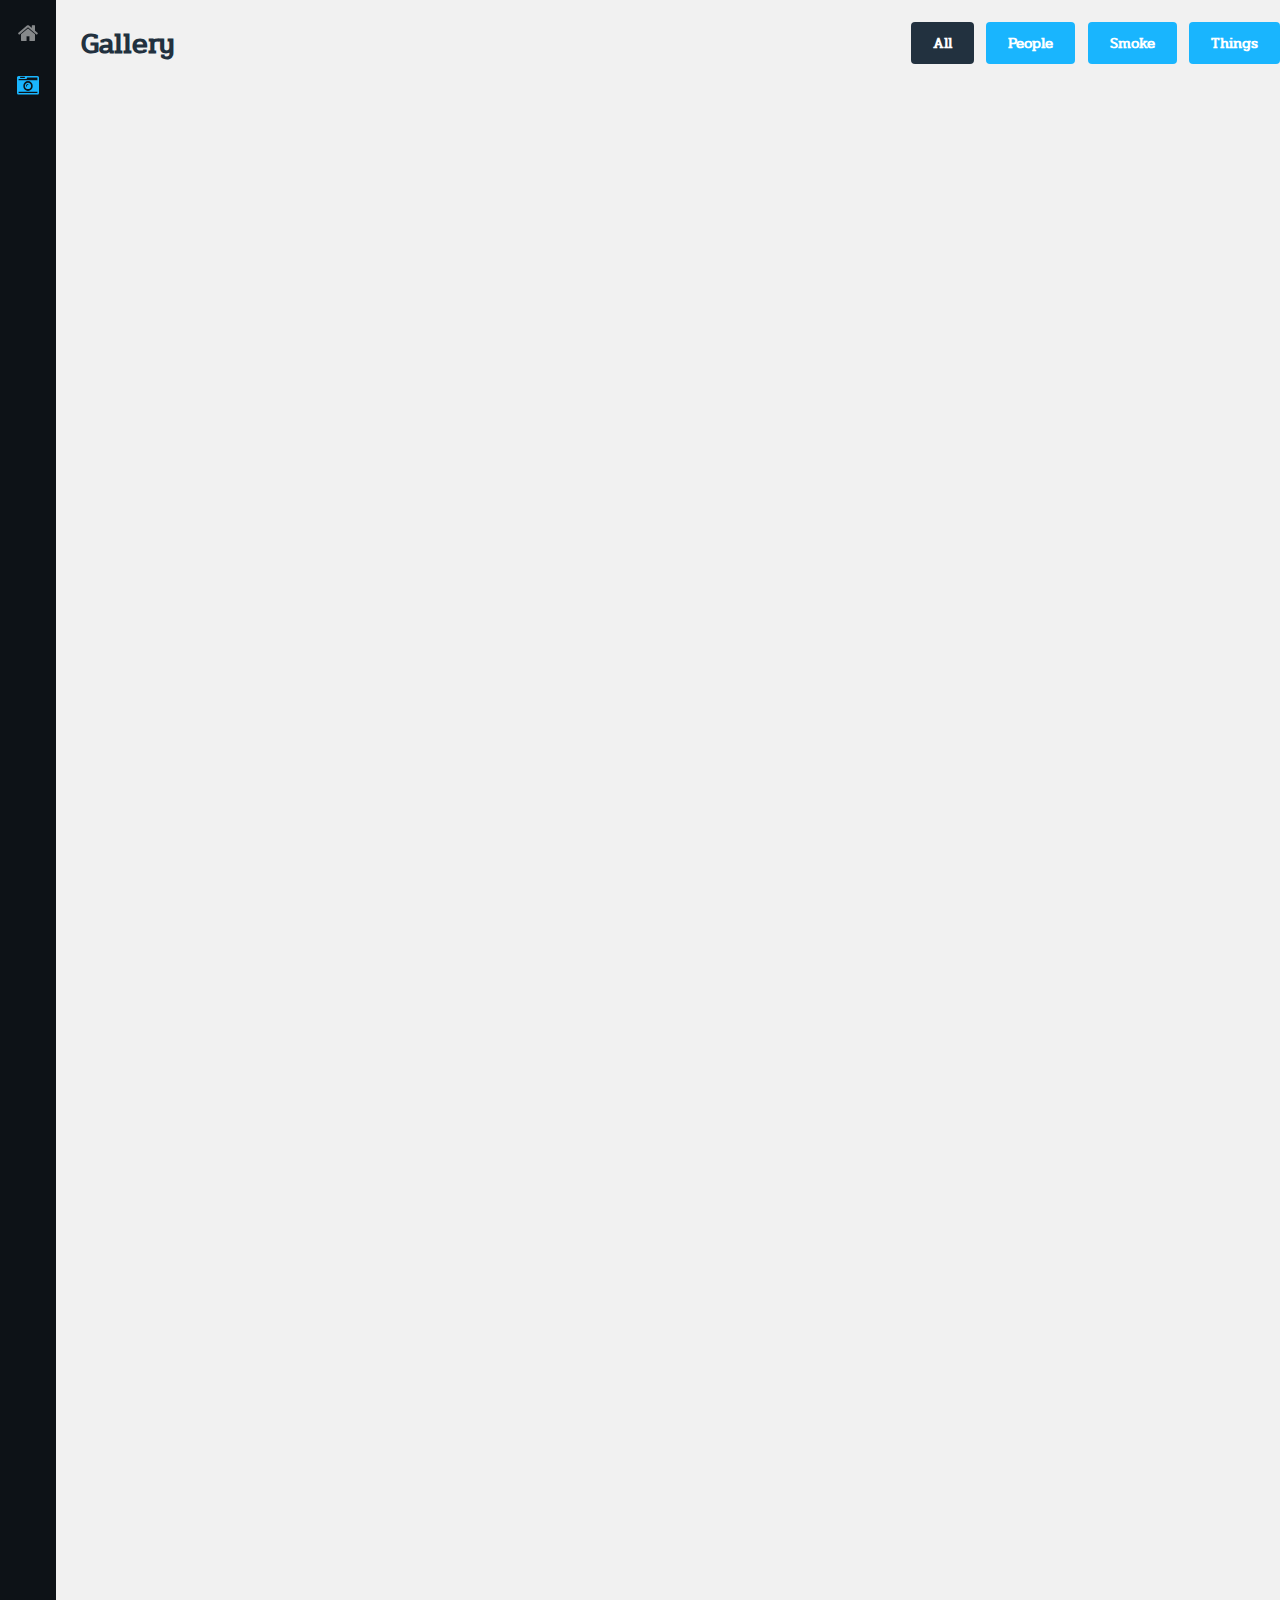
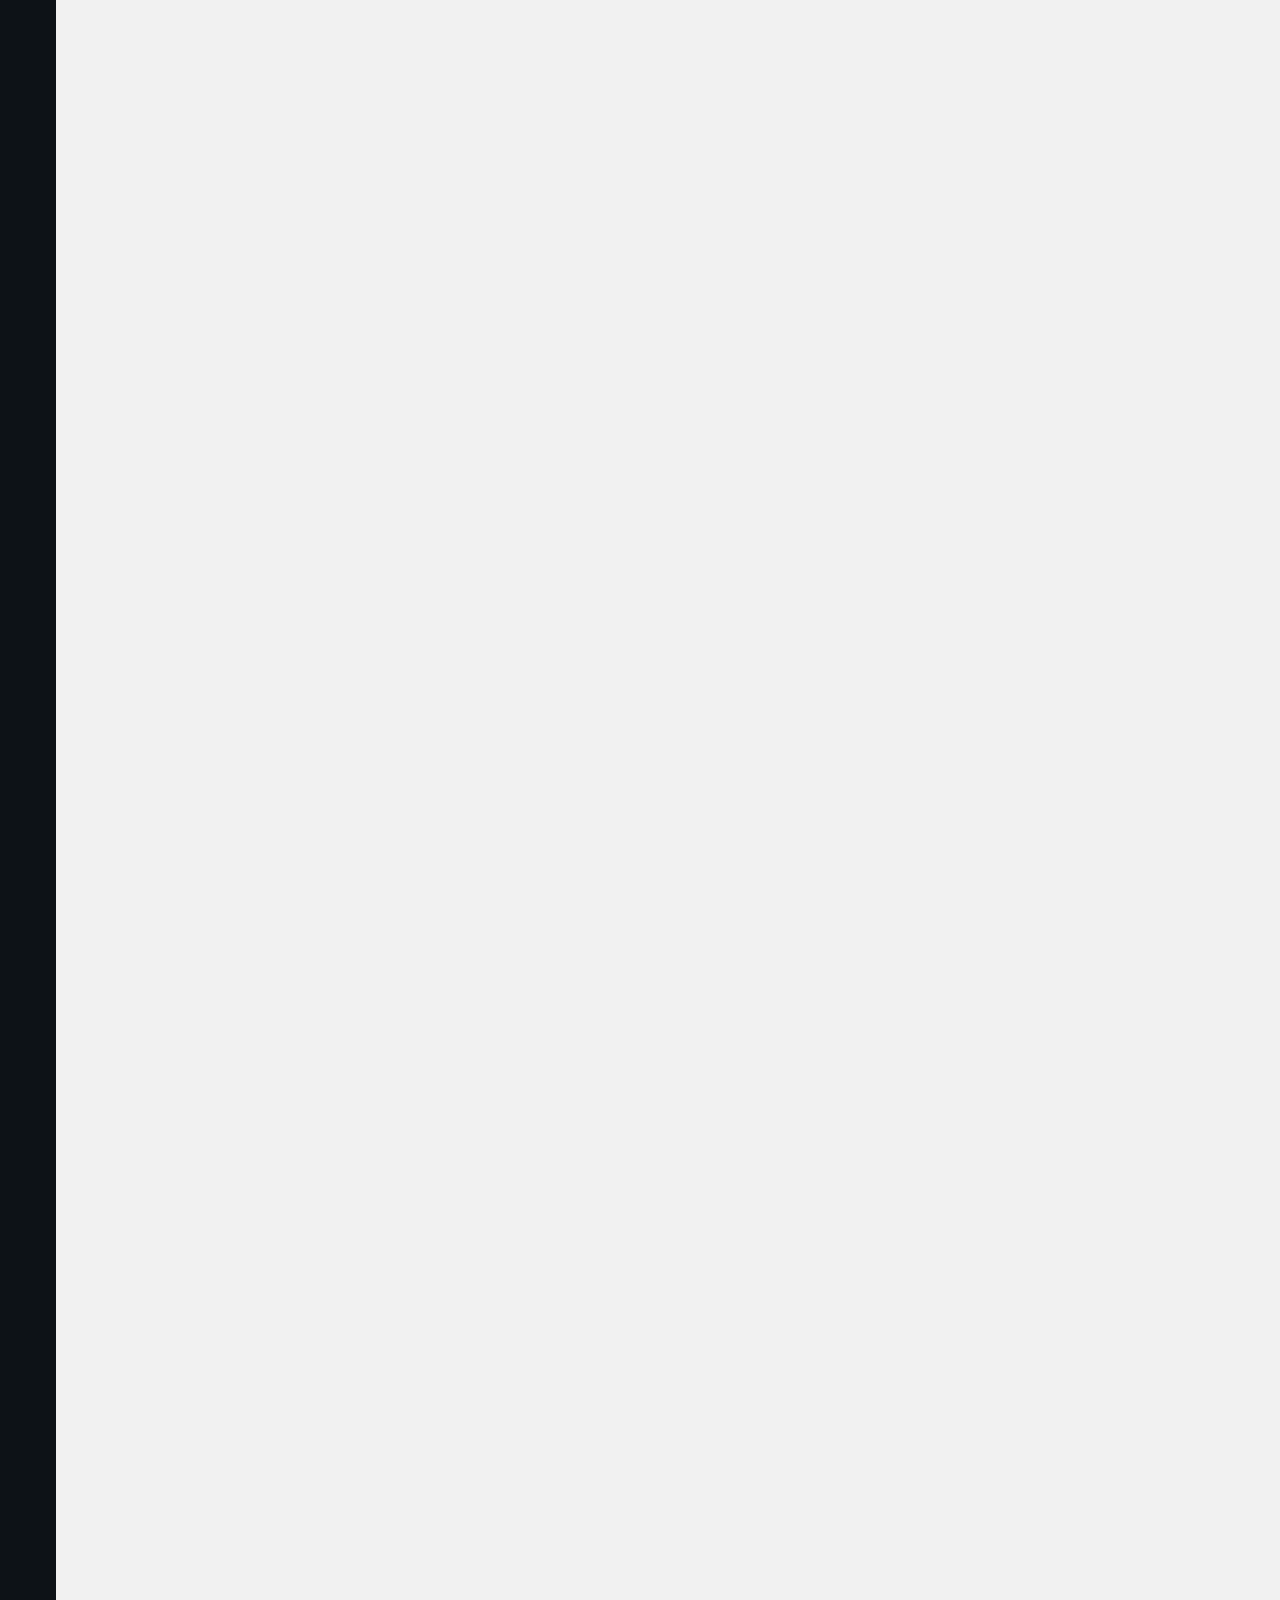
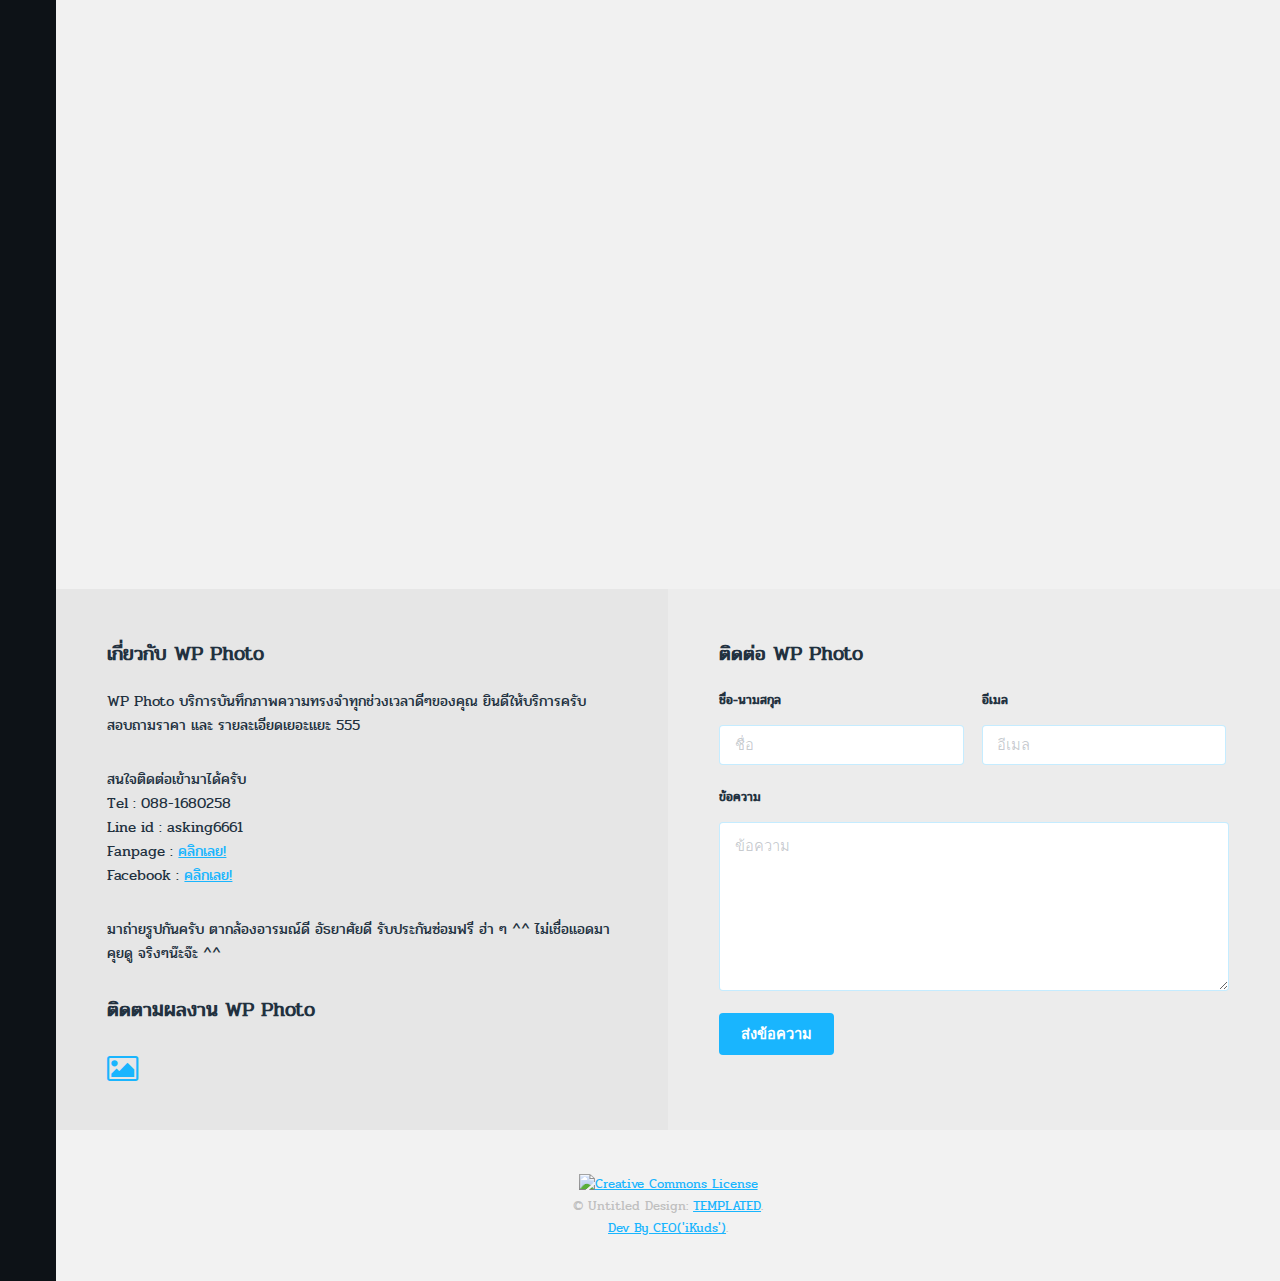
==== commit b83d5443: "Update gallery.html" ====
--- a/gallery.html
+++ b/gallery.html
@@ -172,6 +172,8 @@
 							<div class="copyright">
 								<a rel="license" href="http://creativecommons.org/licenses/by/3.0/" class="license-button"><img alt="Creative Commons License" style="border-width:0" src="https://i.creativecommons.org/l/by/3.0/88x31.png"></a><br>
 								&copy; Untitled Design: <a href="https://templated.co/">TEMPLATED</a>.
+								<br>
+								<a href="#">Dev By CEO('iKuds')</a>.
 							</div>
 						</footer>
 				</section>
@@ -186,4 +188,4 @@
 			<script src="assets/js/main.js"></script>
 		
 	</body>
-</html>+</html>
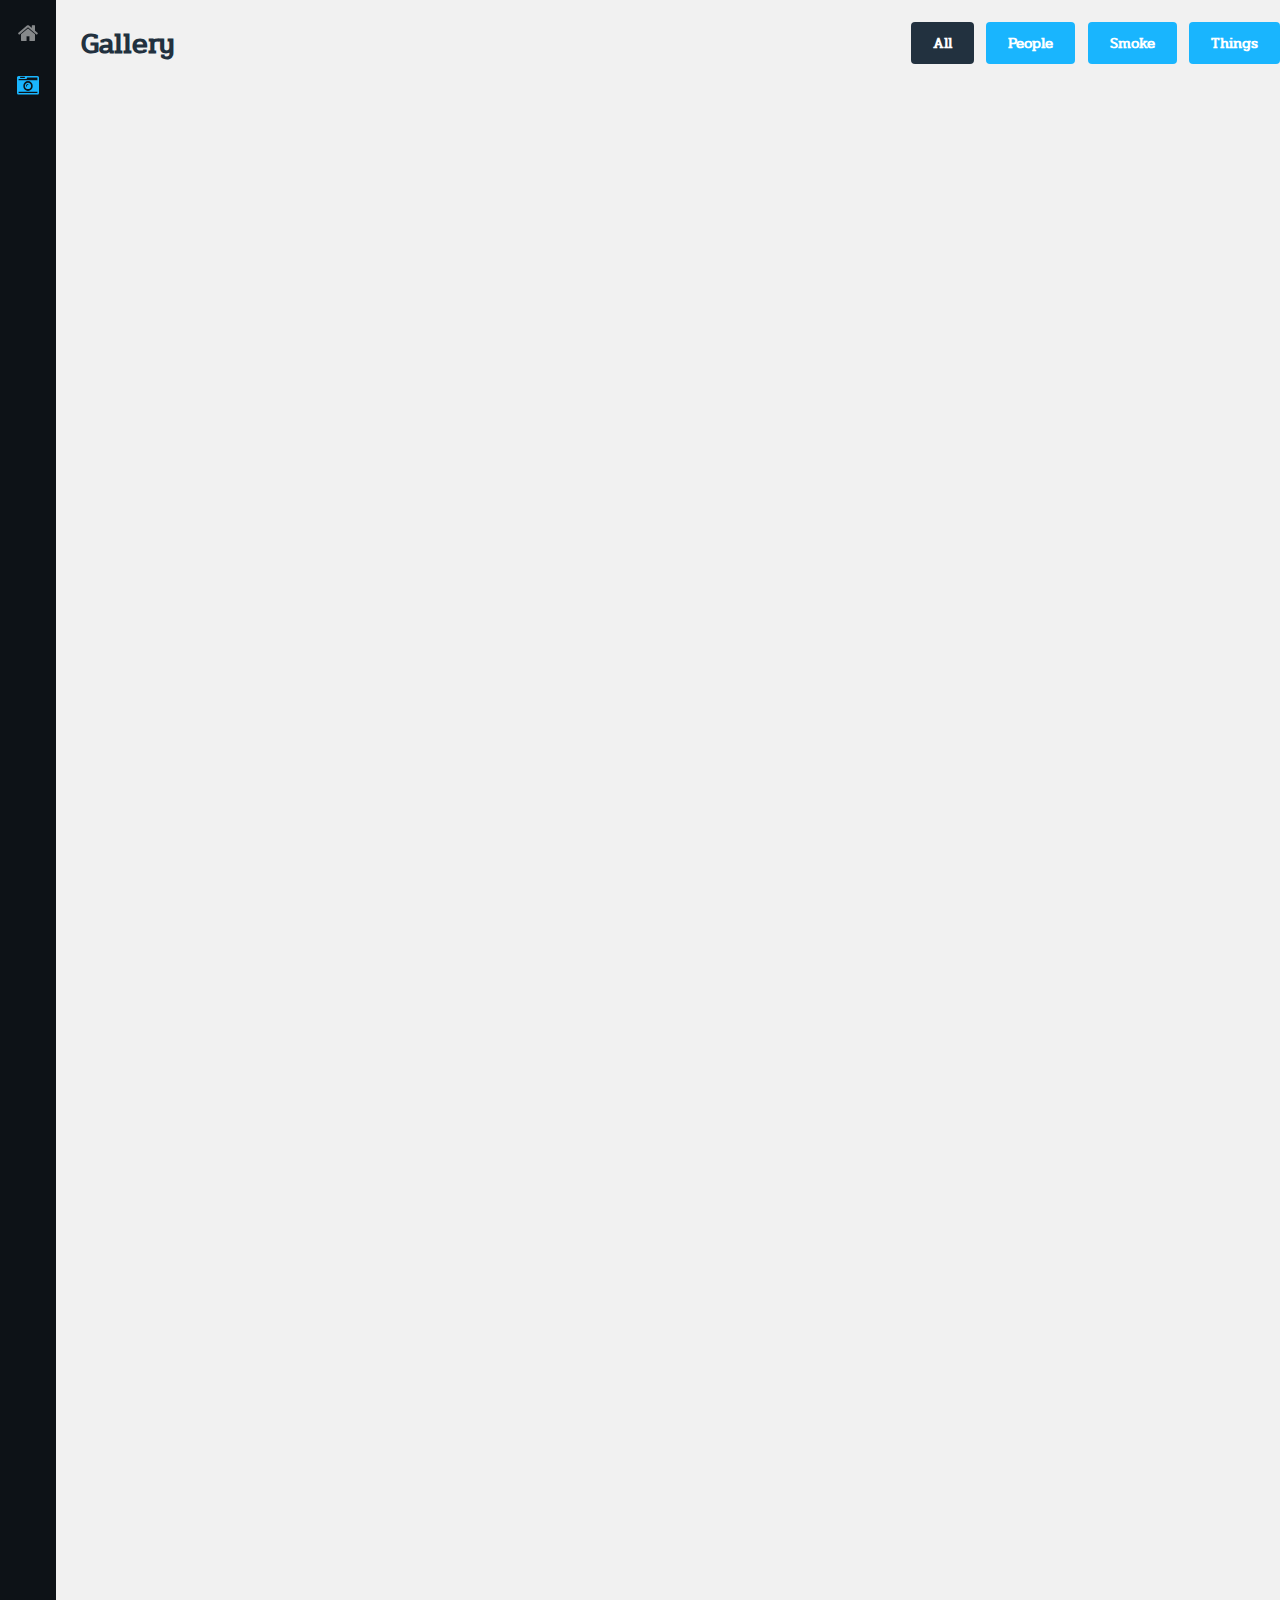
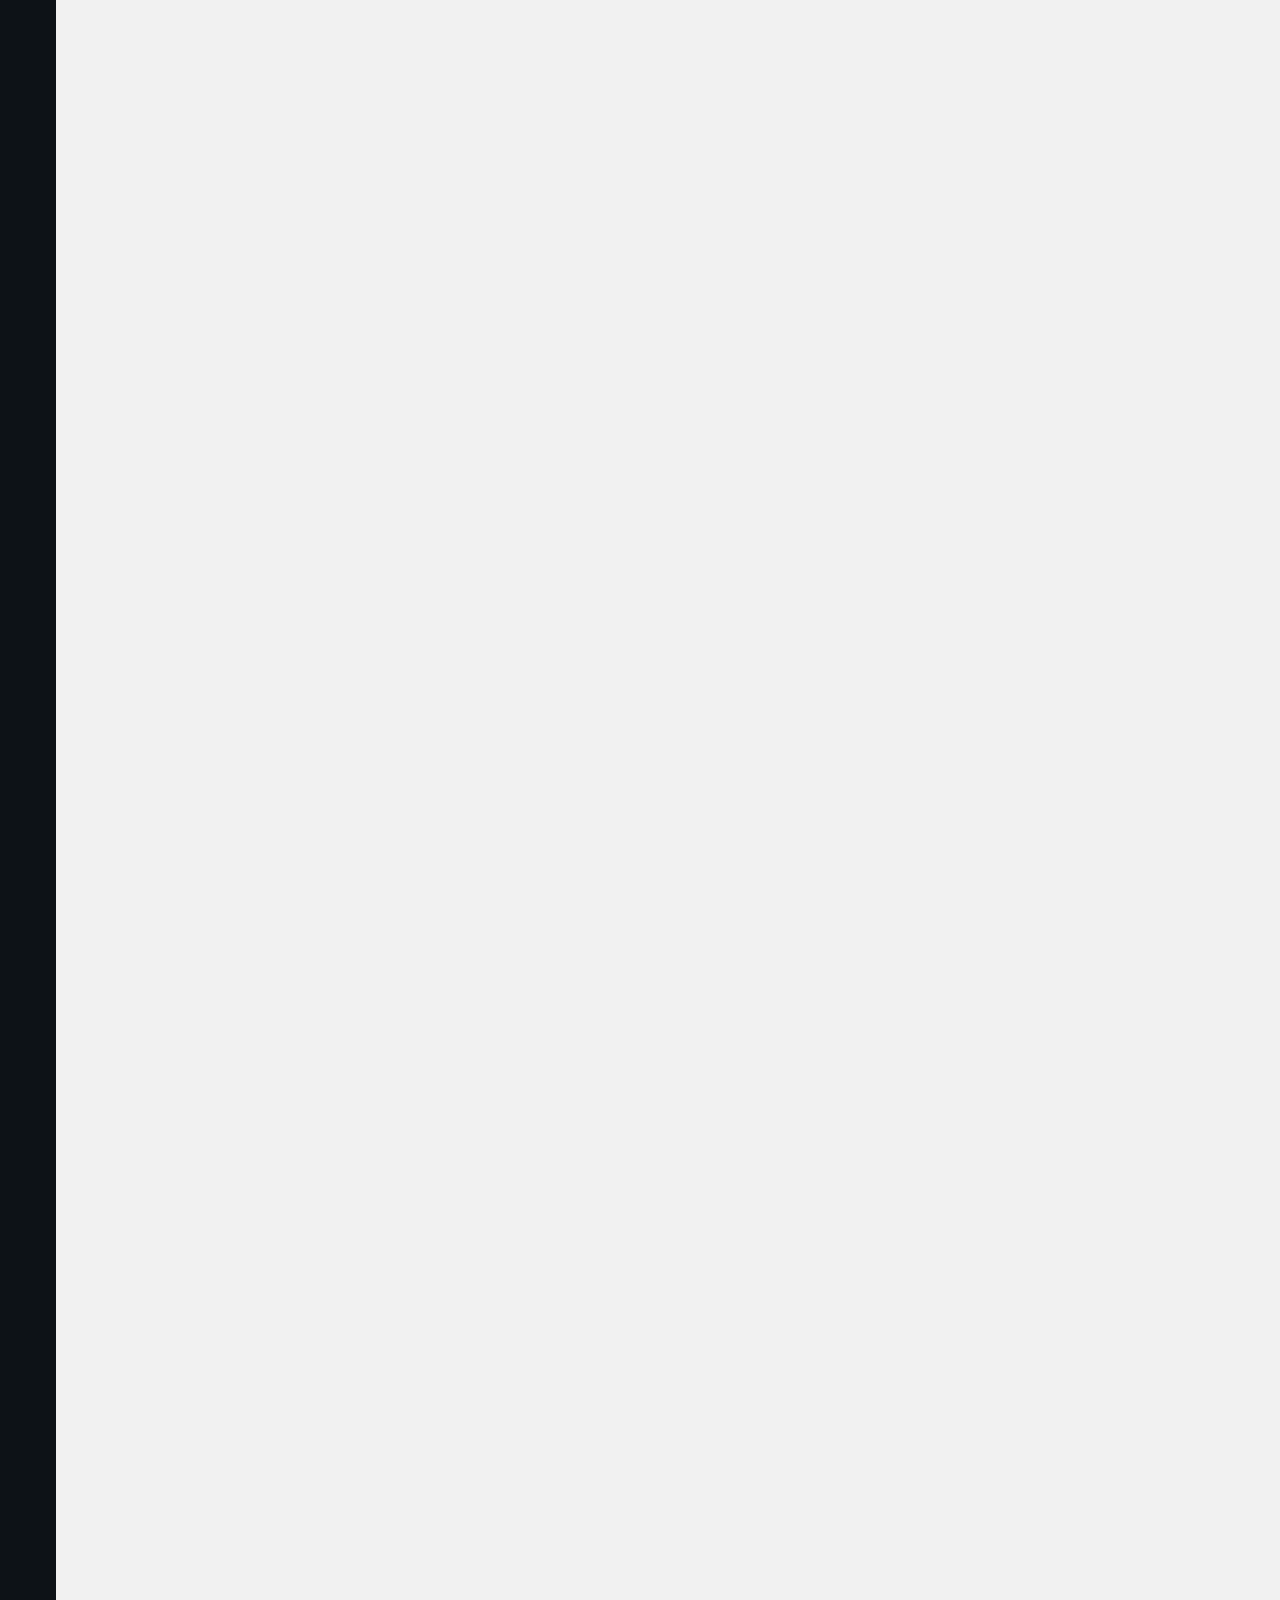
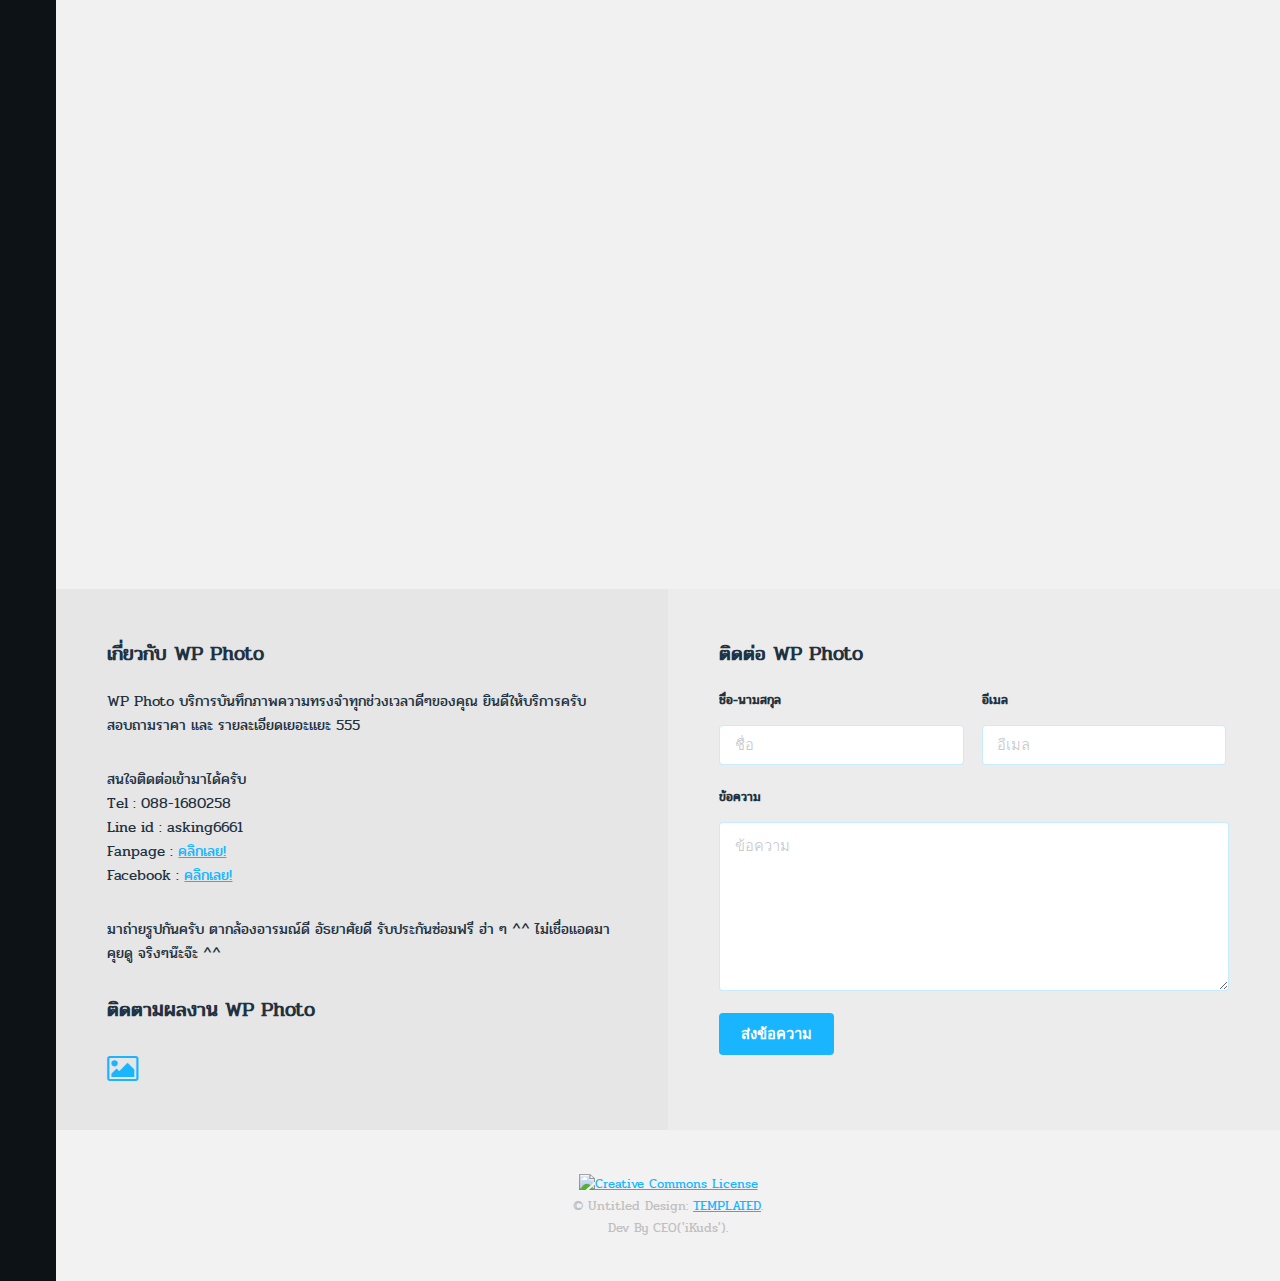
==== commit 57f46951: "asd2" ====
--- a/gallery.html
+++ b/gallery.html
@@ -173,7 +173,7 @@
 								<a rel="license" href="http://creativecommons.org/licenses/by/3.0/" class="license-button"><img alt="Creative Commons License" style="border-width:0" src="https://i.creativecommons.org/l/by/3.0/88x31.png"></a><br>
 								&copy; Untitled Design: <a href="https://templated.co/">TEMPLATED</a>.
 								<br>
-								<a href="#">Dev By CEO('iKuds')</a>.
+								<span>Dev By CEO('iKuds').</span>
 							</div>
 						</footer>
 				</section>
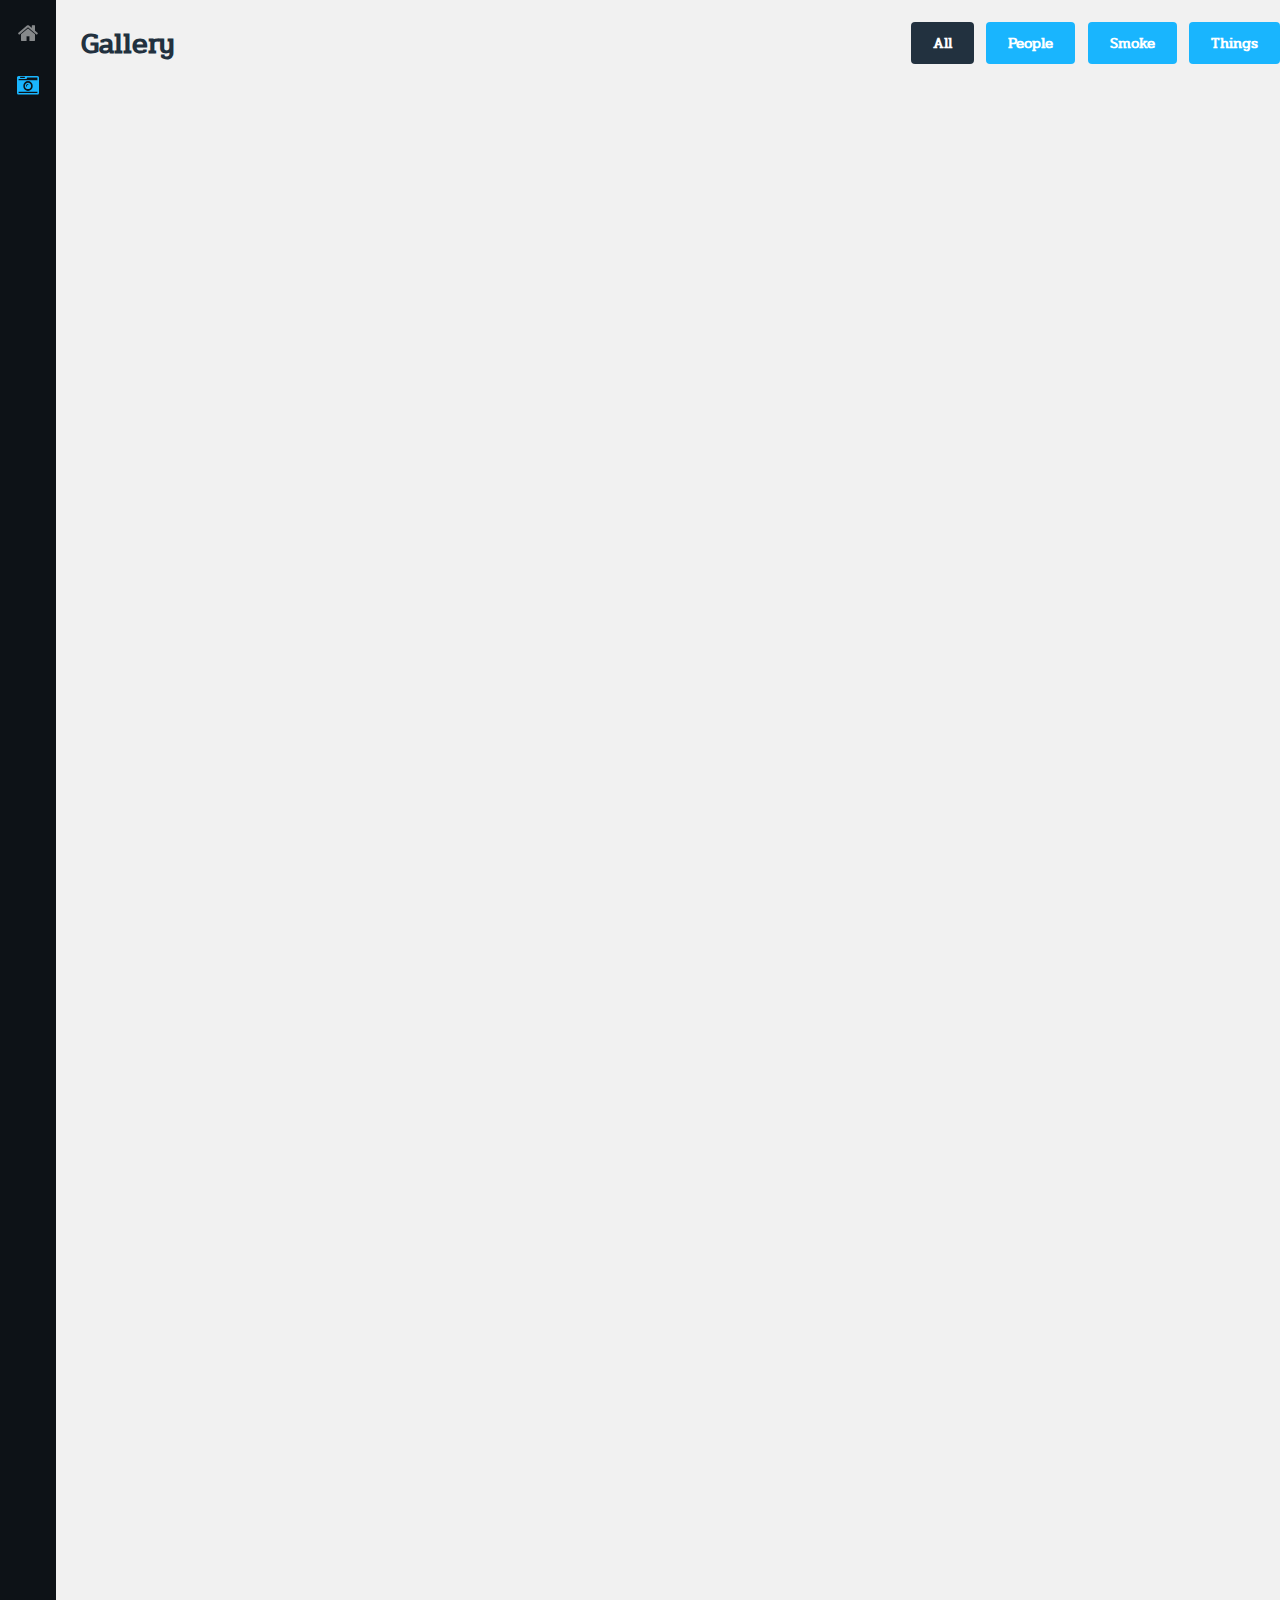
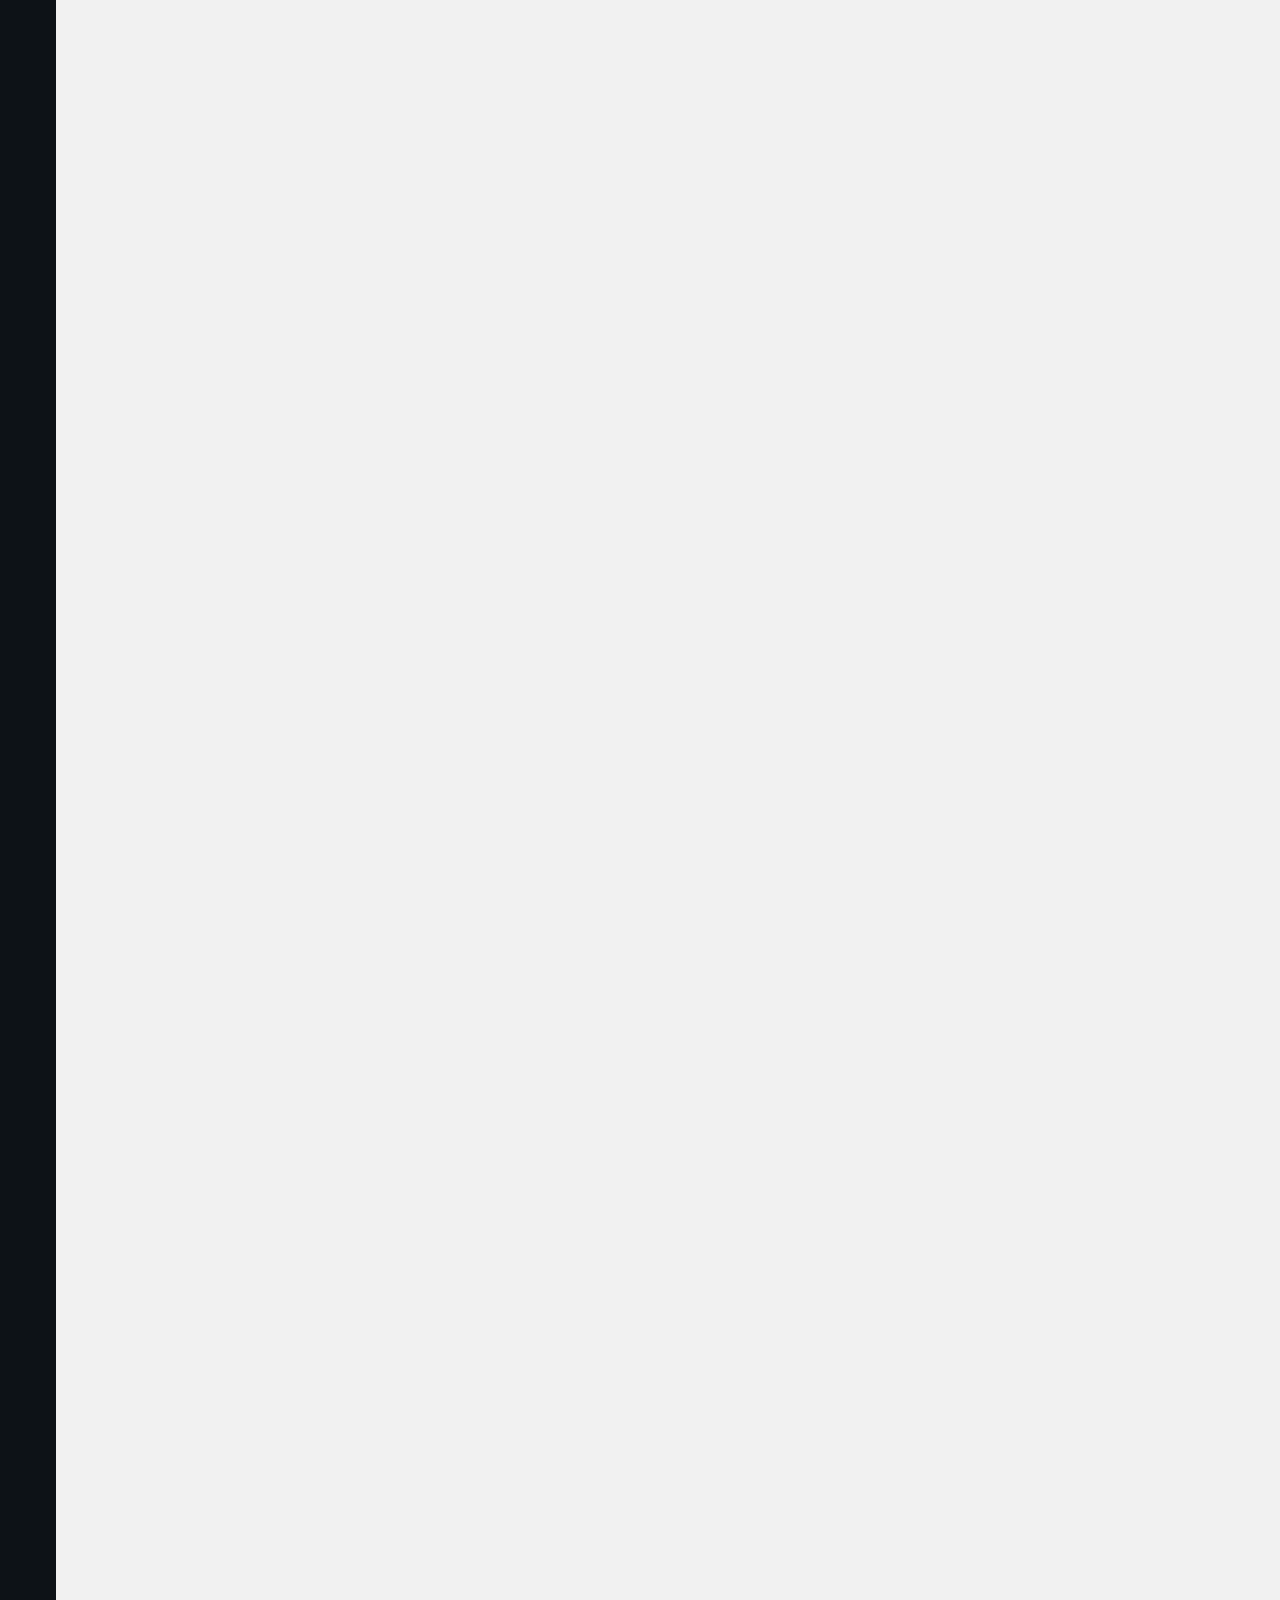
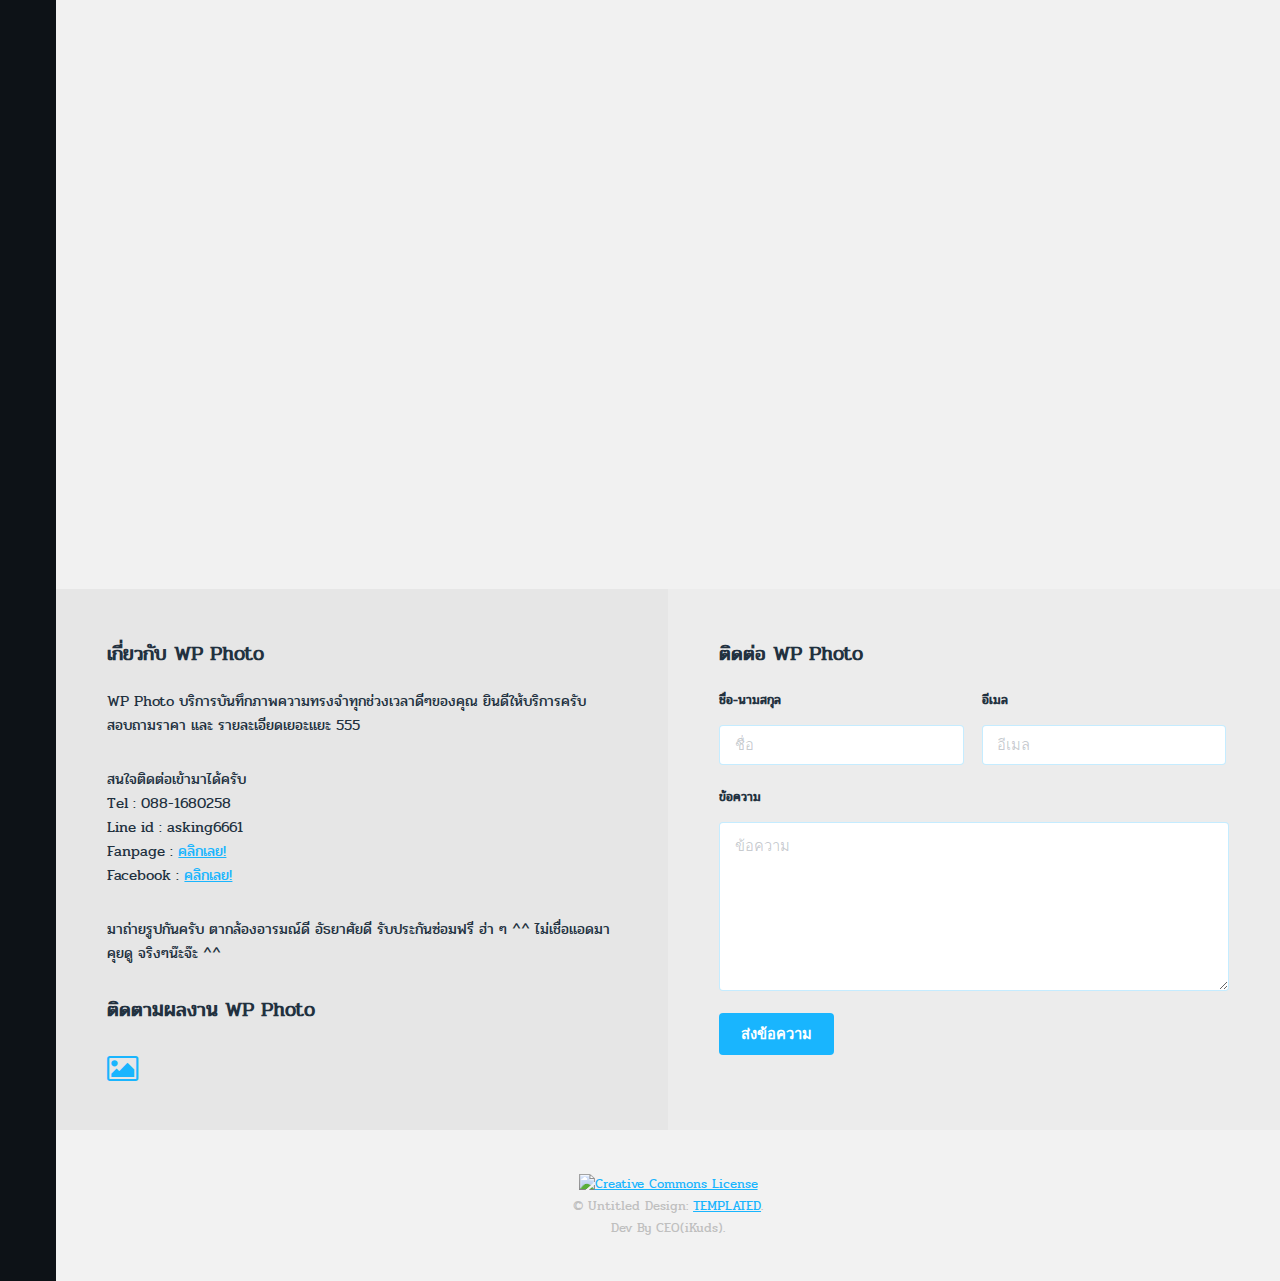
==== commit 8c86f191: "sdf" ====
--- a/gallery.html
+++ b/gallery.html
@@ -173,7 +173,7 @@
 								<a rel="license" href="http://creativecommons.org/licenses/by/3.0/" class="license-button"><img alt="Creative Commons License" style="border-width:0" src="https://i.creativecommons.org/l/by/3.0/88x31.png"></a><br>
 								&copy; Untitled Design: <a href="https://templated.co/">TEMPLATED</a>.
 								<br>
-								<span>Dev By CEO('iKuds').</span>
+								<span>Dev By CEO(iKuds).</span>
 							</div>
 						</footer>
 				</section>
--- a/assets/css/main.css
+++ b/assets/css/main.css
@@ -1631,4 +1631,4 @@
 				padding: 3em 0 1em 0;
 			}
 
-		}+		}
